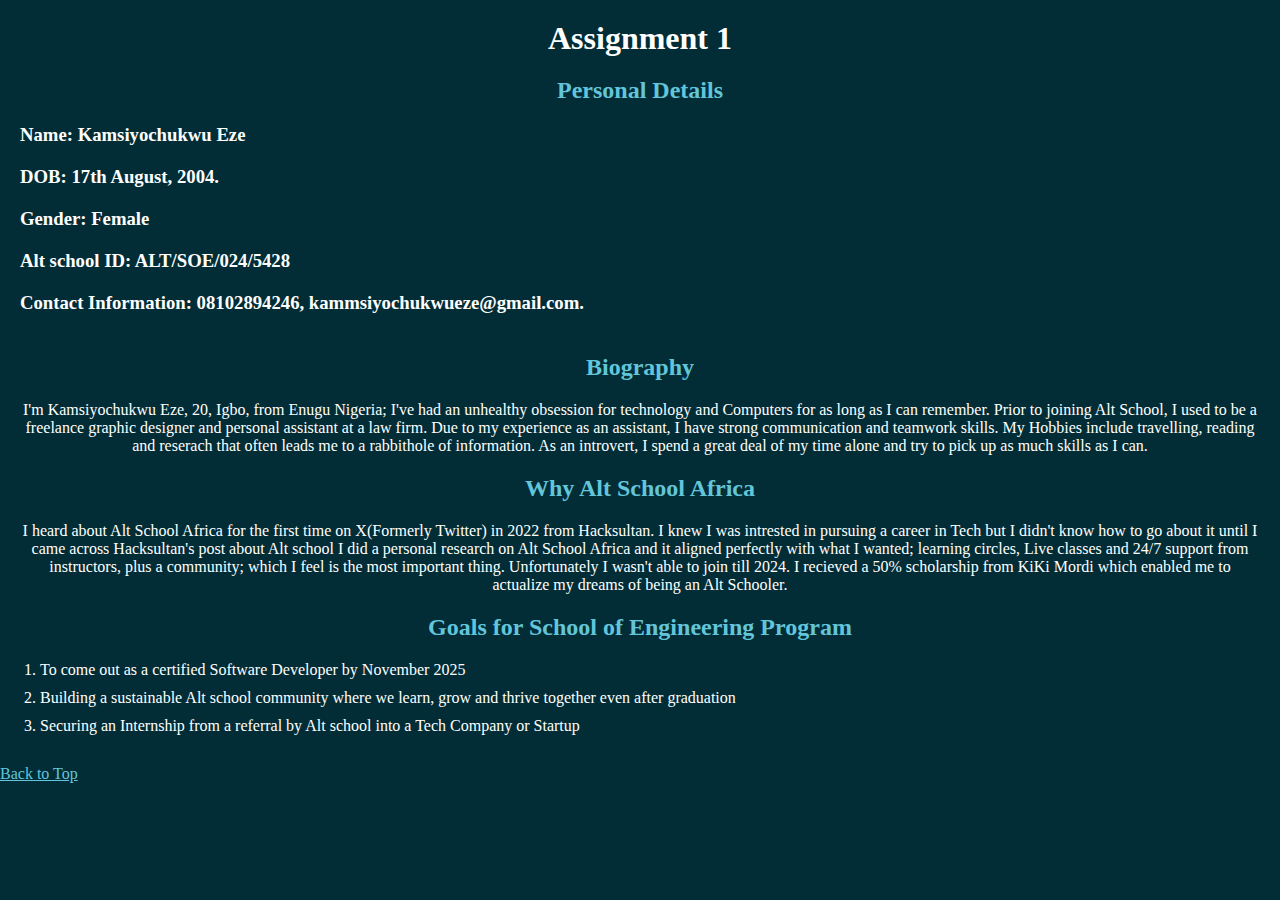
==== index.html @ 1a61f9e8 "git commit -m 'changed name to index.html'" ====
<!DOCTYPE html>
<html lang="en">
<head>
    <meta charset="UTF-8">
    <meta name="viewport" content="width=device-width, initial-scale=1.0">
    <title>Assignment 1</title>
    <link rel="stylesheet" href="Assignment 1.css">
    
</head>
<body>
    <div>
        <h1 id="top">Assignment 1</h1>
        <h2>Personal Details</h2>
        <div class="details">
            <h3>Name: Kamsiyochukwu Eze</h3>
            <h3>DOB: 17th August, 2004.</h3>
            <h3>Gender: Female</h3>
            <h3>Alt school ID: ALT/SOE/024/5428</h3>
            <h3>Contact Information: 08102894246, kammsiyochukwueze@gmail.com.</h3>
        </div>

        <div class="biography">
             <h2>Biography</h2>
              <p class="body"> 
                I'm Kamsiyochukwu Eze, 20, Igbo, from Enugu Nigeria; I've had an
                  unhealthy obsession for technology and Computers for as long as I 
                  can remember. Prior to joining Alt School, I used to be a  freelance 
                  graphic designer and personal assistant at a law firm. Due to my experience as 
                  an assistant, I have strong communication and teamwork skills. My Hobbies include
                  travelling, reading and reserach that often leads me to a rabbithole of information. As an
                  introvert, I spend a great deal of my time alone and try to pick up as much skills
                  as I can.  
              </p>
        </div>

        <div class="why">
            <h2>Why Alt School Africa</h2>
            <p class="body">
                I heard about Alt School Africa for the first time on X(Formerly Twitter)
                in 2022 from Hacksultan. I knew I was intrested in pursuing a career in Tech but I didn't know how to go about it until I came across Hacksultan's post about Alt school
                I did a personal research on Alt School Africa and it aligned perfectly with what I wanted; 
                learning circles, Live classes and 24/7 support from instructors, plus a community; which I feel
                is the most important thing. Unfortunately I wasn't able to join till 2024. I recieved a 50%
                scholarship from KiKi Mordi which enabled me to actualize my dreams of being an Alt Schooler. 
            </p>
        </div>
        <div class="goals">
            <h2>Goals for School of Engineering Program </h2>
            <ol>
                <li>To come out as a certified Software Developer by November 2025</li>
                <li>Building a sustainable Alt school community where we learn, grow and thrive together even after graduation</li>
                <li>Securing an Internship from a referral by Alt school into a Tech Company or Startup</li>
            </ol>
        </div>
    </div>
    <a href="#top">Back to Top</a>
</body>
</html>
---- Assignment 1.css ----
*{
    margin: 0;
    padding: 0;
    box-sizing: border-box;
    font-family: Georgia, 'Times New Roman', Times, serif;
}

body{
    background-color: #022d36;
    color: white;
}

#top{
    Margin: 20px;
    text-align: center;
}

h2{
    Margin: 20px;
    text-align: center;
    color: #63c5da;
}

.details{
    margin: 20px;

}

h3{
    padding-bottom: 20px;
}

.body{
    margin: 20px;
    text-align: center;
}

ol{
    margin: 20px;
    padding-left: 20px;
}

li{
    padding-bottom: 10px;
    
}

a{
    color: #63c5da;
}
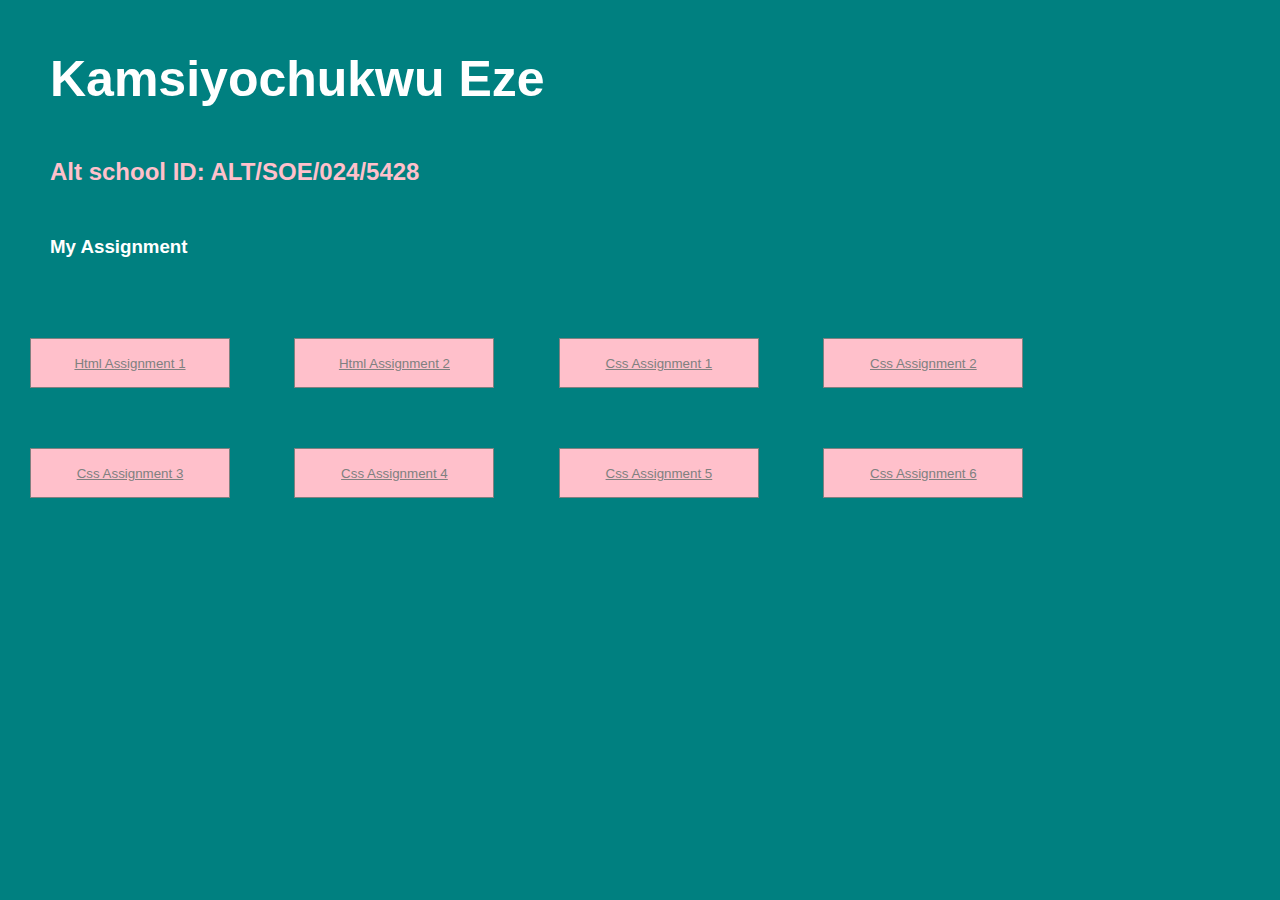
==== commit adb014fb: "git commit -m 'added two new files'" ====
--- a/index.html
+++ b/index.html
@@ -3,56 +3,22 @@
 <head>
     <meta charset="UTF-8">
     <meta name="viewport" content="width=device-width, initial-scale=1.0">
-    <title>Assignment 1</title>
-    <link rel="stylesheet" href="Assignment 1.css">
-    
+    <title>Document</title>
+    <link rel="stylesheet" href="style.css">
+    <h1>Kamsiyochukwu Eze</h1>
+    <h2>Alt school ID: ALT/SOE/024/5428</h2>
+    <h3>My Assignment</h3>
+    <button><a href="https://github.com/KamsiyochukwuEze/ALT-SCHOOL-ASSIGNMENT/blob/main/Assignment%201.html">Html Assignment 1</a></button>
+    <button><a href="https://github.com/KamsiyochukwuEze/ALT-SCHOOL-ASSIGNMENT/blob/main/Assignment%202.html">Html Assignment 2</a></button>
+    <button><a href="https://github.com/KamsiyochukwuEze/ALT-SCHOOL-ASSIGNMENT/blob/main/Assignment%203.html">Css Assignment 1</a></button>
+    <button><a href="https://github.com/KamsiyochukwuEze/ALT-SCHOOL-ASSIGNMENT/blob/main/Assignment%204.html">Css Assignment 2</a></button>
+    <button><a href="https://github.com/KamsiyochukwuEze/ALT-SCHOOL-ASSIGNMENT/blob/main/Assignment%205.html">Css Assignment 3</a></button>
+    <button><a href="https://github.com/KamsiyochukwuEze/ALT-SCHOOL-ASSIGNMENT/blob/main/Assignment%206.html">Css Assignment 4</a></button>
+    <button><a href="https://github.com/KamsiyochukwuEze/ALT-SCHOOL-ASSIGNMENT/blob/main/Assignment%207.html">Css Assignment 5</a></button>
+    <button><a href="">Css Assignment 6</a></button>
+
 </head>
 <body>
-    <div>
-        <h1 id="top">Assignment 1</h1>
-        <h2>Personal Details</h2>
-        <div class="details">
-            <h3>Name: Kamsiyochukwu Eze</h3>
-            <h3>DOB: 17th August, 2004.</h3>
-            <h3>Gender: Female</h3>
-            <h3>Alt school ID: ALT/SOE/024/5428</h3>
-            <h3>Contact Information: 08102894246, kammsiyochukwueze@gmail.com.</h3>
-        </div>
-
-        <div class="biography">
-             <h2>Biography</h2>
-              <p class="body"> 
-                I'm Kamsiyochukwu Eze, 20, Igbo, from Enugu Nigeria; I've had an
-                  unhealthy obsession for technology and Computers for as long as I 
-                  can remember. Prior to joining Alt School, I used to be a  freelance 
-                  graphic designer and personal assistant at a law firm. Due to my experience as 
-                  an assistant, I have strong communication and teamwork skills. My Hobbies include
-                  travelling, reading and reserach that often leads me to a rabbithole of information. As an
-                  introvert, I spend a great deal of my time alone and try to pick up as much skills
-                  as I can.  
-              </p>
-        </div>
-
-        <div class="why">
-            <h2>Why Alt School Africa</h2>
-            <p class="body">
-                I heard about Alt School Africa for the first time on X(Formerly Twitter)
-                in 2022 from Hacksultan. I knew I was intrested in pursuing a career in Tech but I didn't know how to go about it until I came across Hacksultan's post about Alt school
-                I did a personal research on Alt School Africa and it aligned perfectly with what I wanted; 
-                learning circles, Live classes and 24/7 support from instructors, plus a community; which I feel
-                is the most important thing. Unfortunately I wasn't able to join till 2024. I recieved a 50%
-                scholarship from KiKi Mordi which enabled me to actualize my dreams of being an Alt Schooler. 
-            </p>
-        </div>
-        <div class="goals">
-            <h2>Goals for School of Engineering Program </h2>
-            <ol>
-                <li>To come out as a certified Software Developer by November 2025</li>
-                <li>Building a sustainable Alt school community where we learn, grow and thrive together even after graduation</li>
-                <li>Securing an Internship from a referral by Alt school into a Tech Company or Startup</li>
-            </ol>
-        </div>
-    </div>
-    <a href="#top">Back to Top</a>
+    
 </body>
 </html>--- a/style.css
+++ b/style.css
@@ -0,0 +1,40 @@
+*{
+    margin: 0;
+    padding: 0;
+    box-sizing: border-box;
+    font-family:'Gill Sans', 'Gill Sans MT', Calibri, 'Trebuchet MS', sans-serif ;
+    background-color: teal;
+    color: white;
+}
+
+h1{
+    margin: 50px;
+    font-size: 50px;
+}
+
+h2{
+margin: 50px;
+color: pink;
+}
+
+h3{
+    margin: 50px;
+}
+
+a{
+background-color: pink;
+color: grey;
+    
+}
+
+a:hover{
+    color: teal;
+}
+
+button{
+    height: 50px;
+    margin: 30px;
+    width: 200px;
+    border: 1px solid grey;
+    background-color:pink ;
+}
